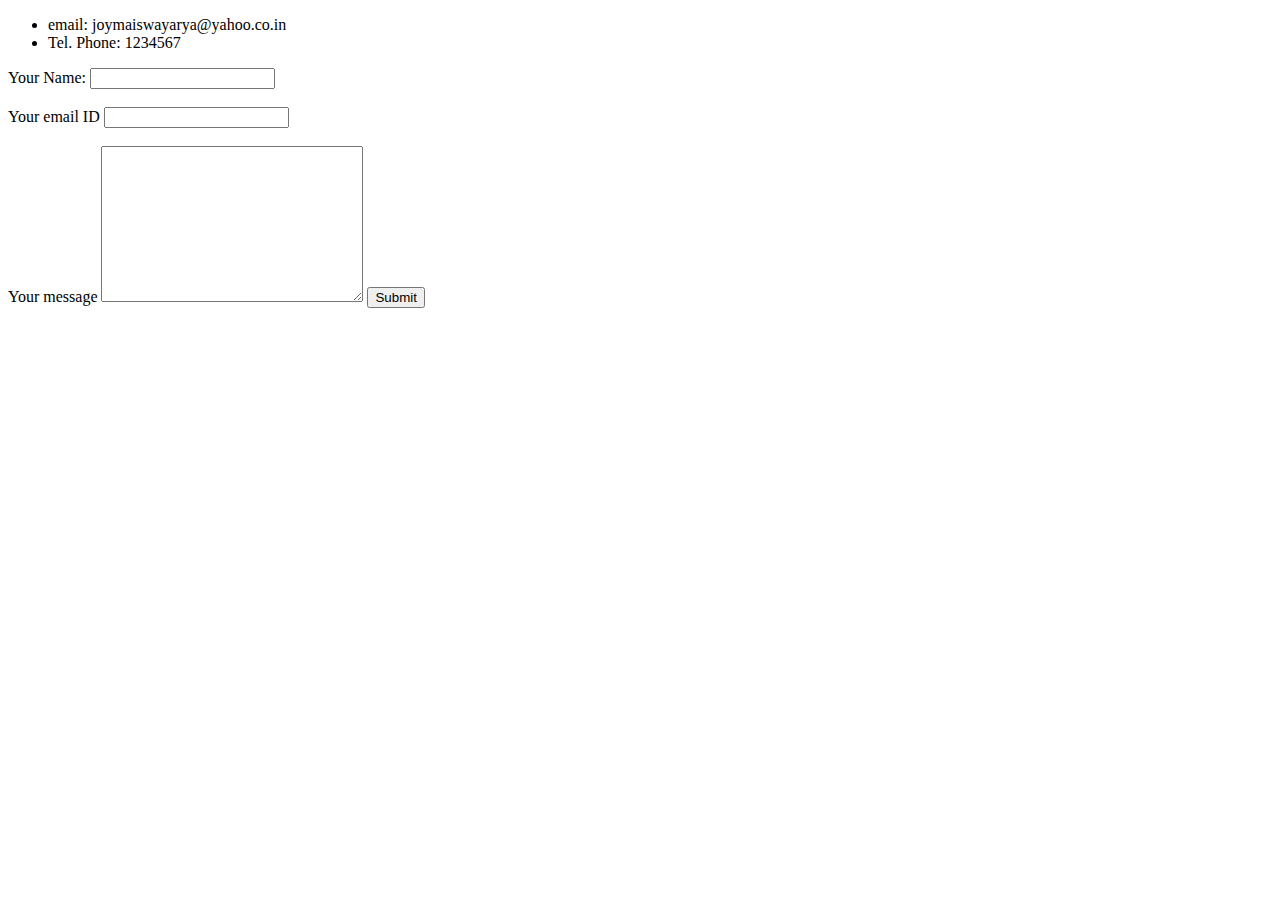
==== contact.html @ 8f0829ed "initial cv website files" ====
<!DOCTYPE html>
<html lang="en">
<head>
    <meta charset="UTF-8">
    <meta name="viewport" content="width=device-width, initial-scale=1.0">
    <title>contact</title>
</head>
<body>
   <ul>
       <li>email: joymaiswayarya@yahoo.co.in</li>
       <li>Tel. Phone: 1234567</li>
    </ul>
 <form action="mailto:joymaiswarya@yahoo.co.in" method="POST" enctype="text/plain">
     <label>Your Name:</label>
     <input type="text" name="your name:">
     <br><br>
     <label>Your email ID</label>
     <input type="email" name="emailid:"><br><br>
     <label>Your message</label>
     <textarea name="your message:" rows="10" cols="30"></textarea>
     <input type="submit">
 </form>
</body>
</html>
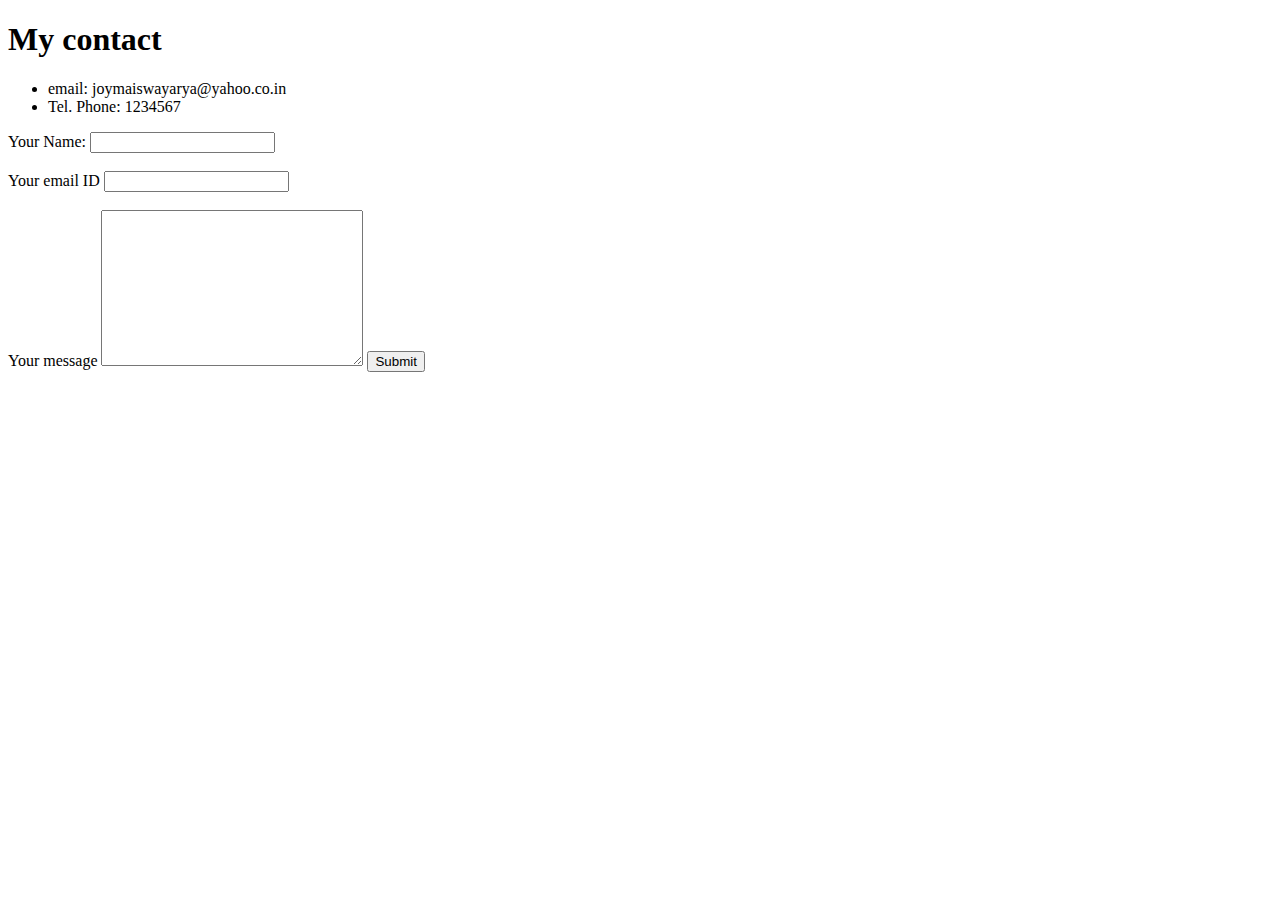
==== commit de86eddb: "Add files via upload" ====
--- a/contact.html
+++ b/contact.html
@@ -4,8 +4,10 @@
     <meta charset="UTF-8">
     <meta name="viewport" content="width=device-width, initial-scale=1.0">
     <title>contact</title>
+    <link rel="stylesheet" href="css/styles.css">
 </head>
 <body>
+    <h1>My contact</h1>
    <ul>
        <li>email: joymaiswayarya@yahoo.co.in</li>
        <li>Tel. Phone: 1234567</li>
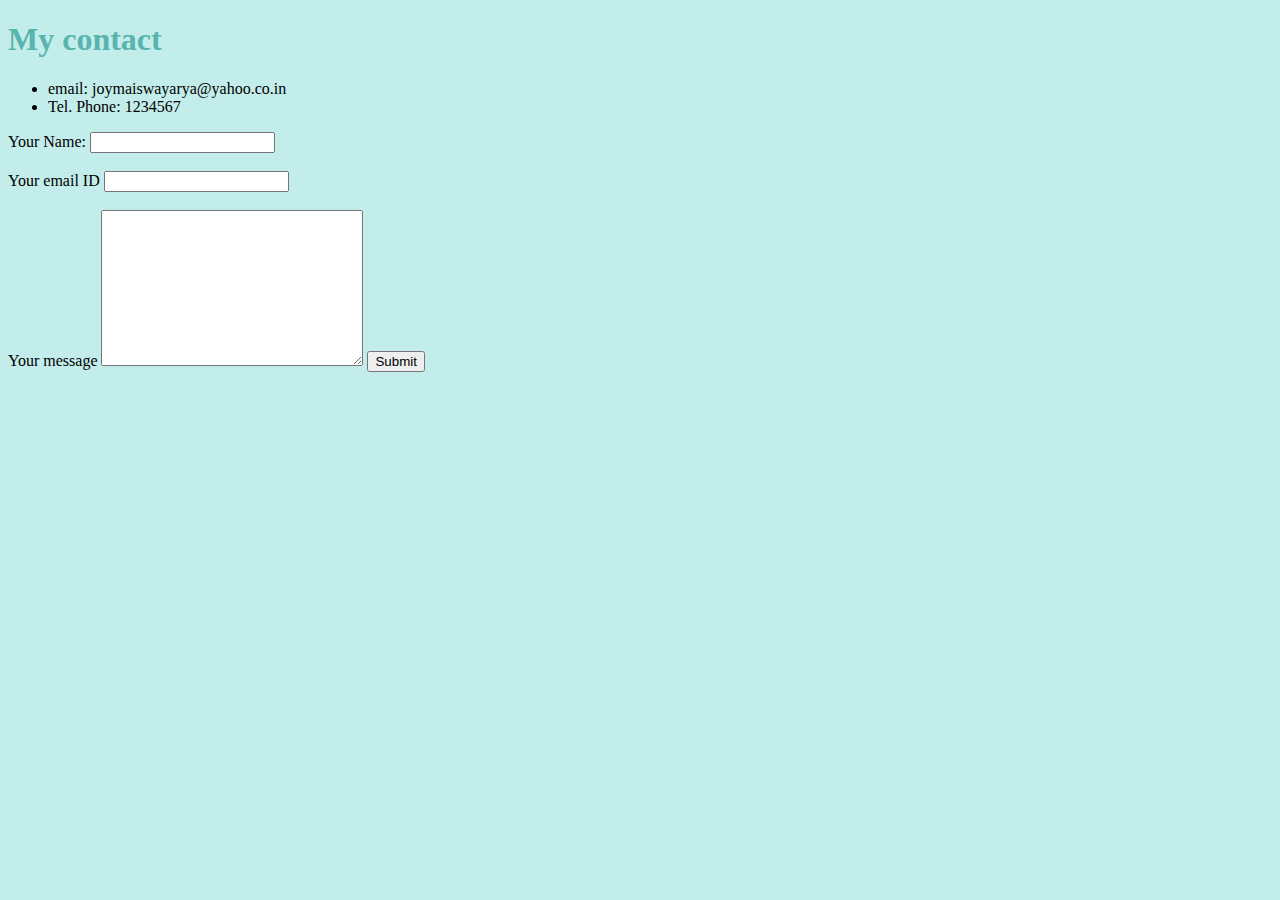
==== commit 30ca172c: "Update contact.html" ====
--- a/contact.html
+++ b/contact.html
@@ -4,7 +4,7 @@
     <meta charset="UTF-8">
     <meta name="viewport" content="width=device-width, initial-scale=1.0">
     <title>contact</title>
-    <link rel="stylesheet" href="css/styles.css">
+    <link rel="stylesheet" href="styles.css">
 </head>
 <body>
     <h1>My contact</h1>
@@ -23,4 +23,4 @@
      <input type="submit">
  </form>
 </body>
-</html>+</html>
--- a/styles.css
+++ b/styles.css
@@ -0,0 +1,12 @@
+body {
+    background-color:#c3edea;
+}
+hr{
+    border-style:dotted none none none;
+    border-color:#abc2e8;
+    border-width: 5px;
+    width: 3%;
+    
+}
+h1{color: #58b4ae;}
+h3{color: #58b4ae;}